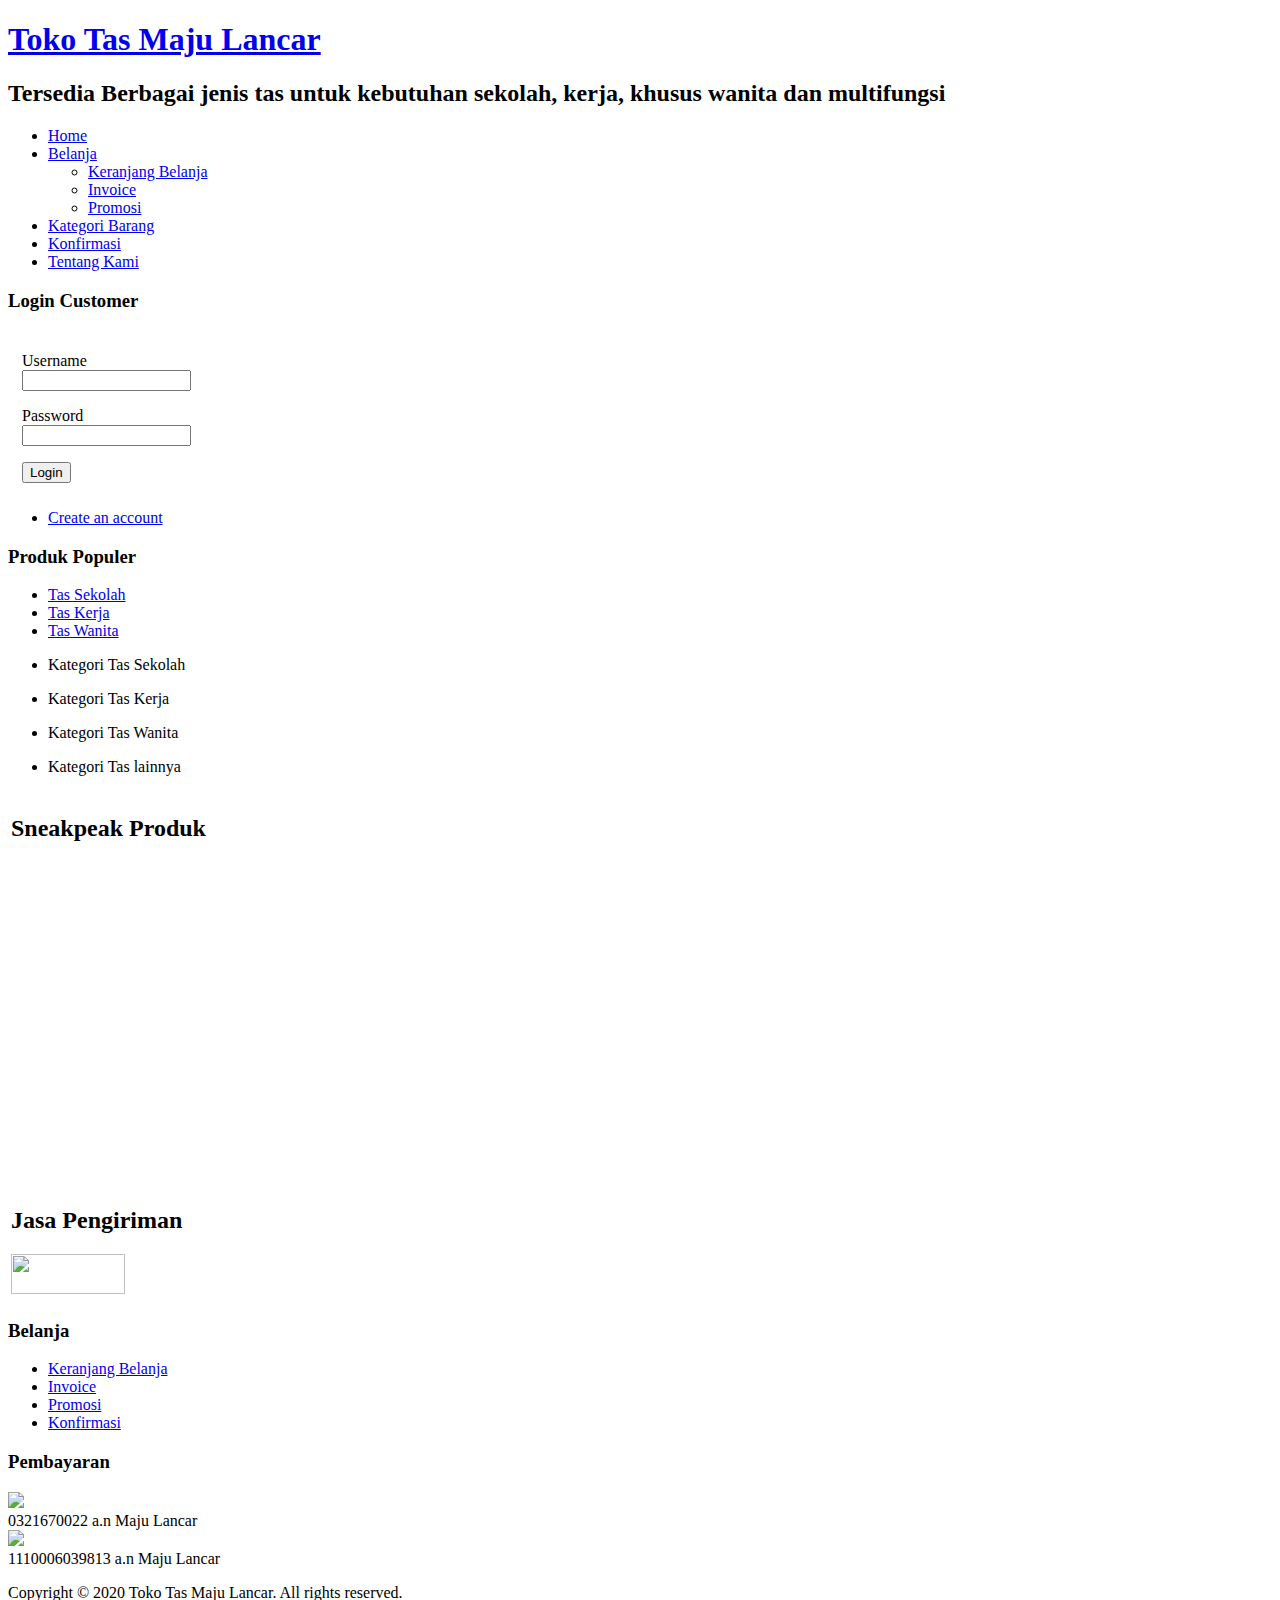
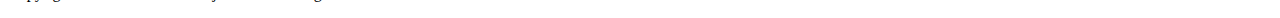
==== index.html @ 8820778c "pembuatan web statis" ====
<!DOCTYPE html>
<html>
<head>
    <title>Toko Tas Maju Lancar</title>
    <link rel="stylesheet" href="style.css" type="text/css" media="screen" />
 
</head>
<body>
 <div id="art-page-background-middle-texture">
  <div id="art-main">
   <div class="cleared reset-box">
</div>
<div class="art-box art-sheet">
     <div class="art-box-body art-sheet-body">
      <div class="art-header">
       <div class="art-headerobject">
</div>
<div class="art-logo">
         <h1 class="art-logo-name">
<a href="#">Toko Tas Maju Lancar</a></h1>
<h2 class="art-logo-text">
Tersedia Berbagai jenis tas untuk kebutuhan sekolah, kerja, khusus wanita dan multifungsi </h2>
</div>
</div>
<div class="cleared reset-box">
</div>
<div class="art-bar art-nav">
       <div class="art-nav-outer">
        <ul class="art-hmenu">
<li>
          <a href="./" class="active">Home</a>
         </li>
<li>
          <a href="#">Belanja</a>
           <ul>
<li><a href='./?pages=viewkeranjang'>Keranjang Belanja</a></li>
<li><a href='./?pages=viewinvoice'>Invoice</a></li>
<li><a href='./?pages=viewpromosi'>Promosi</a></li>
</ul>
</li>
<li>
          <a href="#">Kategori Barang</a>
         </li>
<li>
          <a href="#">Konfirmasi</a>
         </li>
<li>
          <a href="tentang kami.html">Tentang Kami</a>
         </li>
</ul>
</div>
</div>
<div class="cleared reset-box">
</div>
<div class="art-layout-wrapper">
         <div class="art-content-layout">
          <div class="art-content-layout-row">
           <div class="art-layout-cell art-sidebar1">
            <div class="art-box art-block">
             <div class="art-box-body art-block-body">
              <div class="art-bar art-blockheader">
               <h3 class="t">
Login Customer</h3>
</div>
<div class="art-box art-blockcontent">
              <div class="art-box-body art-blockcontent-body">
               <form action="" method="post" name="login1" id="form-login">
                <fieldset class="input" style="border: 0 none;">
                 <p id="form-login-username">
<label for="modlgn_username">Username</label>
                    <br />
                    <input id="modlgn_username" type="text" name="username1" class="inputbox" alt="username" size="18" />
                 </p>
<p id="form-login-password">
<label for="modlgn_passwd">Password</label>
                    <br />
                    <input id="modlgn_passwd" type="password" name="passwd1" class="inputbox" size="18" alt="password" />
                 </p>
<p id="form-login-remember">
</p>
<span class="art-button-wrapper">
                    <span class="art-button-l"> </span>
                    <span class="art-button-r"> </span>
                    <input type="submit" name="Submit1" class="art-button" value="Login" />
                  </span>
                </fieldset>
<ul>
<li>
                   <a href="./?pages=register">Create an account</a>
                 </li>
</ul>
</form>
<div class="cleared">
</div>
</div>
</div>
<div class="cleared">
</div>
</div>
</div>
<div class="art-box art-block">
              <div class="art-box-body art-block-body">
               <div class="art-bar art-blockheader">
                <h3 class="t">
Produk Populer</h3>
</div>
<div class="art-box art-blockcontent">
                <div class="art-box-body art-blockcontent-body">
                 <ul>
<li><a href='./?pages=viewkeranjang'>Tas Sekolah</a></li>
<li><a href='./?pages=viewinvoice'>Tas Kerja</a></li>
<li><a href='./?pages=viewkeranjang'>Tas Wanita</a></li>
</ul>
<div class="cleared">
</div>
</div>
</div>
<div class="cleared">
</div>
</div>
</div>
<div class="cleared">
</div>
</div>
<div class="art-layout-cell art-content">
             <div class="art-box art-post">
              <div class="art-box-body art-post-body">
               <div class="art-post-inner art-article">
                <div class="art-postcontent">
                 <div class="main_content">
                  <div class="panel_sepatu">
       
                   <div class="menu_content">
</div>
<div class="judul_content">
                      <ul>
<li><a>Kategori Tas Sekolah</a></li>
</ul>
</div>
</div>
<div class="panel_sandal">
                  <div class="menu_content2">
</div>
<div class="judul_content2">
                      <ul>
<li><a>Kategori Tas Kerja</a></li>
</ul>
</div>
</div>
<div class="panel_sepatu2">
       
                     <div class="menu_content3">
</div>
<div class="judul_content3">
                      <ul>
<li><a>Kategori Tas Wanita</a></li>
</ul>
</div>
</div>
<div class="panel_sandal2">
                     <div class="menu_content4">
</div>
<div class="judul_content4">
                      <ul>
<li><a>Kategori Tas lainnya</a></li>
</ul>
</div>
</div>
</div>
</div>
<div class="cleared">
</div>
</div>
<div class="cleared">
</div>
</div>
</div>
<div class="art-box art-post">
    <div class="art-box-body art-post-body">
   <div class="art-post-inner art-article">
       <div class="art-postcontent">
    <table width="100%" border="0">
<tr>
     <td colspan='4'><h2>
Sneakpeak Produk</h2>
<iframe width="560" height="315" src="https://www.youtube.com/embed/0U19CgiQb_w" frameborder="0" allow="accelerometer; autoplay; encrypted-media; gyroscope; picture-in-picture" allowfullscreen></iframe></td>
    </tr>

<div class="art-box art-post">
               <div class="art-box-body art-post-body">
              <div class="art-post-inner art-article">
                  <div class="art-postcontent">
               <table width="100%" border="0">
<tr>
                <td colspan='4'><h2>
Jasa Pengiriman</h2>
<img src='images/JasaPengiriman.png' height="40" width="114"></td>
               </tr>
</TABLE>


                  </div>
<div class="cleared">
</div>
</div>
<div class="cleared">
</div>
</div>
</div>
<div class="cleared">
</div>
</div>
<div class="art-layout-cell art-sidebar2">
              <div class="art-box art-block">
               <div class="art-box-body art-block-body">
                  <div class="art-bar art-blockheader">
                   <h3 class="t">
Belanja</h3>
</div>
<div class="art-box art-blockcontent">
                   <div class="art-box-body art-blockcontent-body">
                  <ul>
<li><a href='./?pages=viewkeranjang'>Keranjang Belanja</a></li>
<li><a href='./?pages=viewinvoice'>Invoice</a></li>
<li><a href='./?pages=viewpromosi'>Promosi</a></li>
<li><a href="./?pages=konfirmasi">Konfirmasi</a></li>
</ul>
<div class="cleared">
</div>
</div>
</div>
<div class="cleared">
</div>
</div>
</div>
<div class="art-box art-block">
               <div class="art-box-body art-block-body">
                  <div class="art-bar art-blockheader">
                   <h3 class="t">
Pembayaran</h3>
</div>
<div class="art-box art-blockcontent">
                   <div class="art-box-body art-blockcontent-body">
                <div class="bannergroup_text">
                  <img src='images/sbca.png'><br>0321670022 a.n Maju Lancar<br>
                  <img src='images/smandiri.png'><br>1110006039813 a.n Maju Lancar<br>

                </div>
<div class="cleared">
</div>
</div>
</div>
<div class="cleared">
</div>
</div>
</div>
<div class="cleared">
</div>
</div>
</div>
</div>
</div>
<div class="cleared">
</div>
<div class="art-footer">
           <div class="art-footer-body">

              <div class="art-footer-text">
                 <p>
Copyright ©  2020 Toko Tas Maju Lancar. All rights reserved.</p>
<div class="cleared">
</div>
<p class="art-page-footer">
</p>
</div>
<div class="cleared">
</div>
</div>
</div>
<div class="cleared">
</div>
</div>
</div>
<div class="cleared">
</div>
</div>
</div>
</body>
</html>
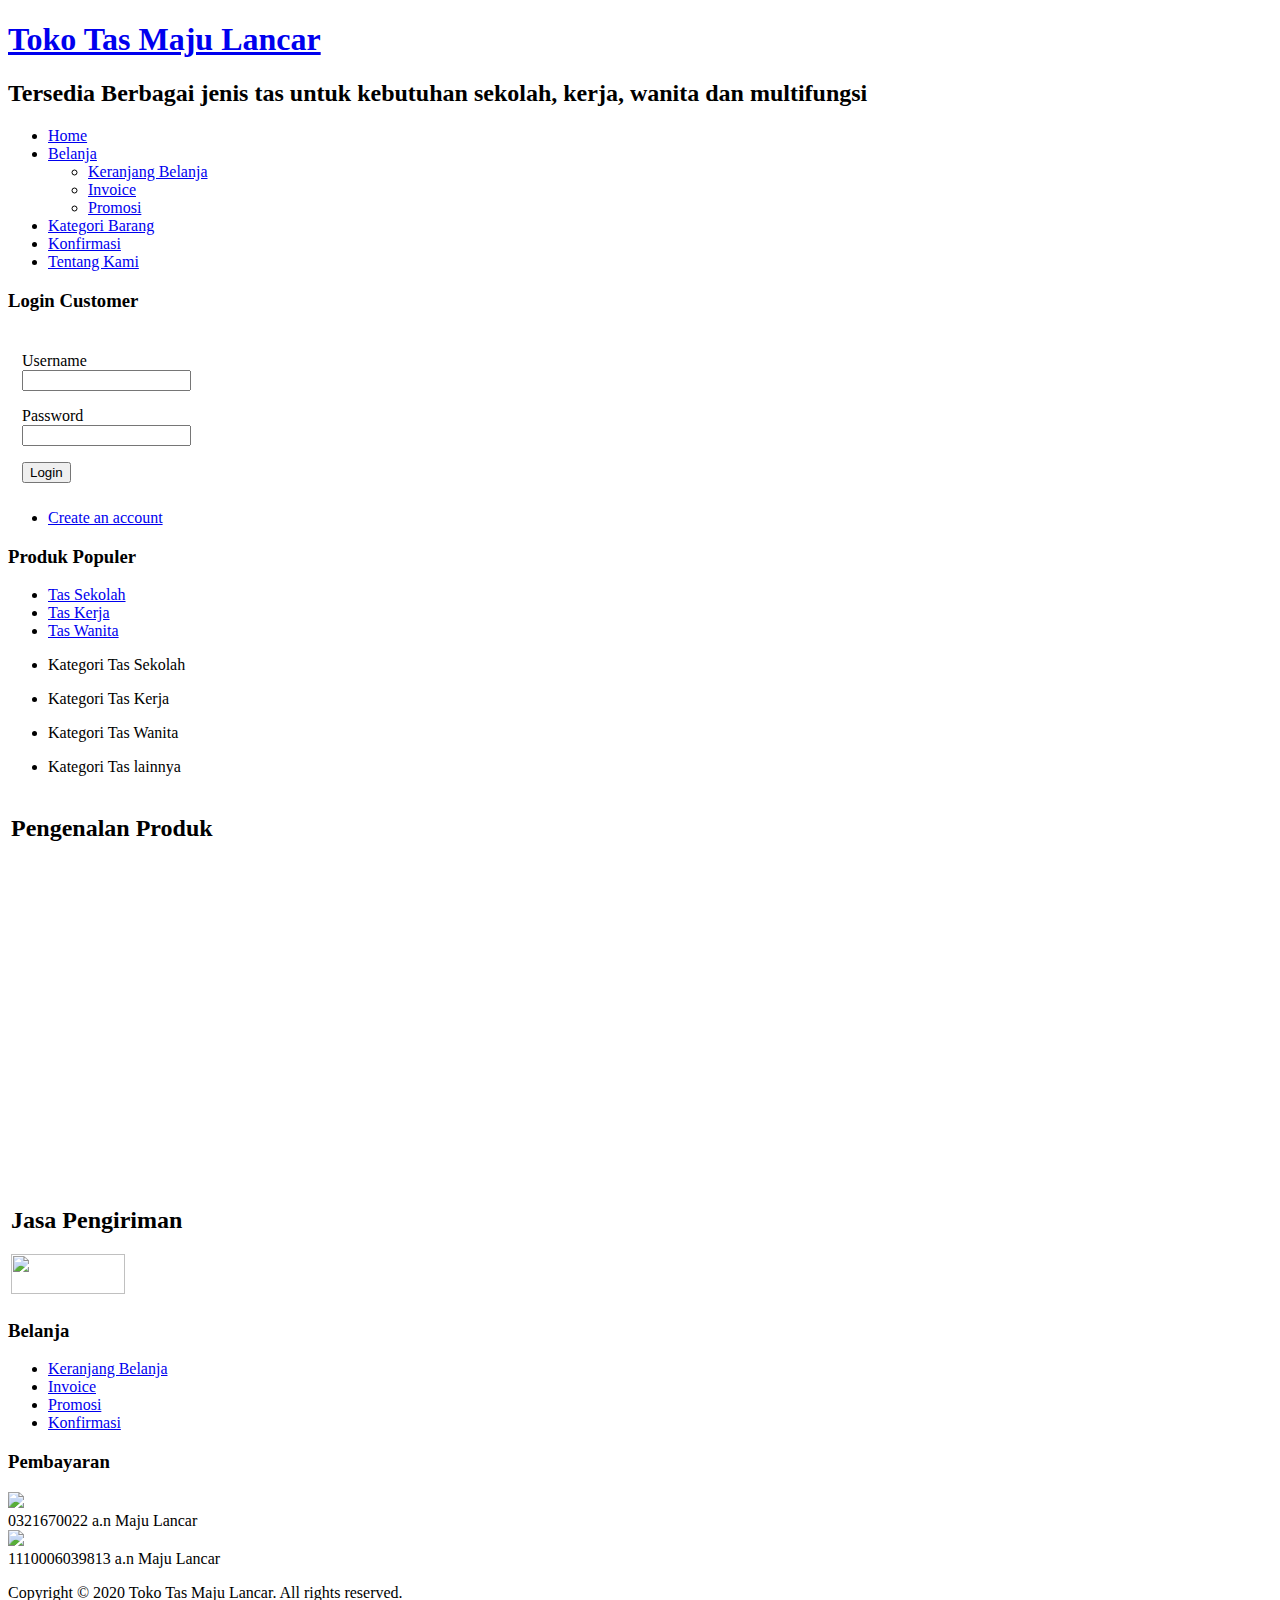
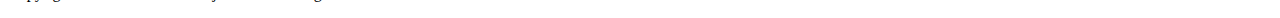
==== commit 215ff0e7: "revisi konten dan title" ====
--- a/index.html
+++ b/index.html
@@ -19,7 +19,7 @@
          <h1 class="art-logo-name">
 <a href="#">Toko Tas Maju Lancar</a></h1>
 <h2 class="art-logo-text">
-Tersedia Berbagai jenis tas untuk kebutuhan sekolah, kerja, khusus wanita dan multifungsi </h2>
+Tersedia Berbagai jenis tas untuk kebutuhan sekolah, kerja, wanita dan multifungsi</h2>
 </div>
 </div>
 <div class="cleared reset-box">
@@ -182,7 +182,7 @@
     <table width="100%" border="0">
 <tr>
      <td colspan='4'><h2>
-Sneakpeak Produk</h2>
+Pengenalan Produk</h2>
 <iframe width="560" height="315" src="https://www.youtube.com/embed/0U19CgiQb_w" frameborder="0" allow="accelerometer; autoplay; encrypted-media; gyroscope; picture-in-picture" allowfullscreen></iframe></td>
     </tr>
 
